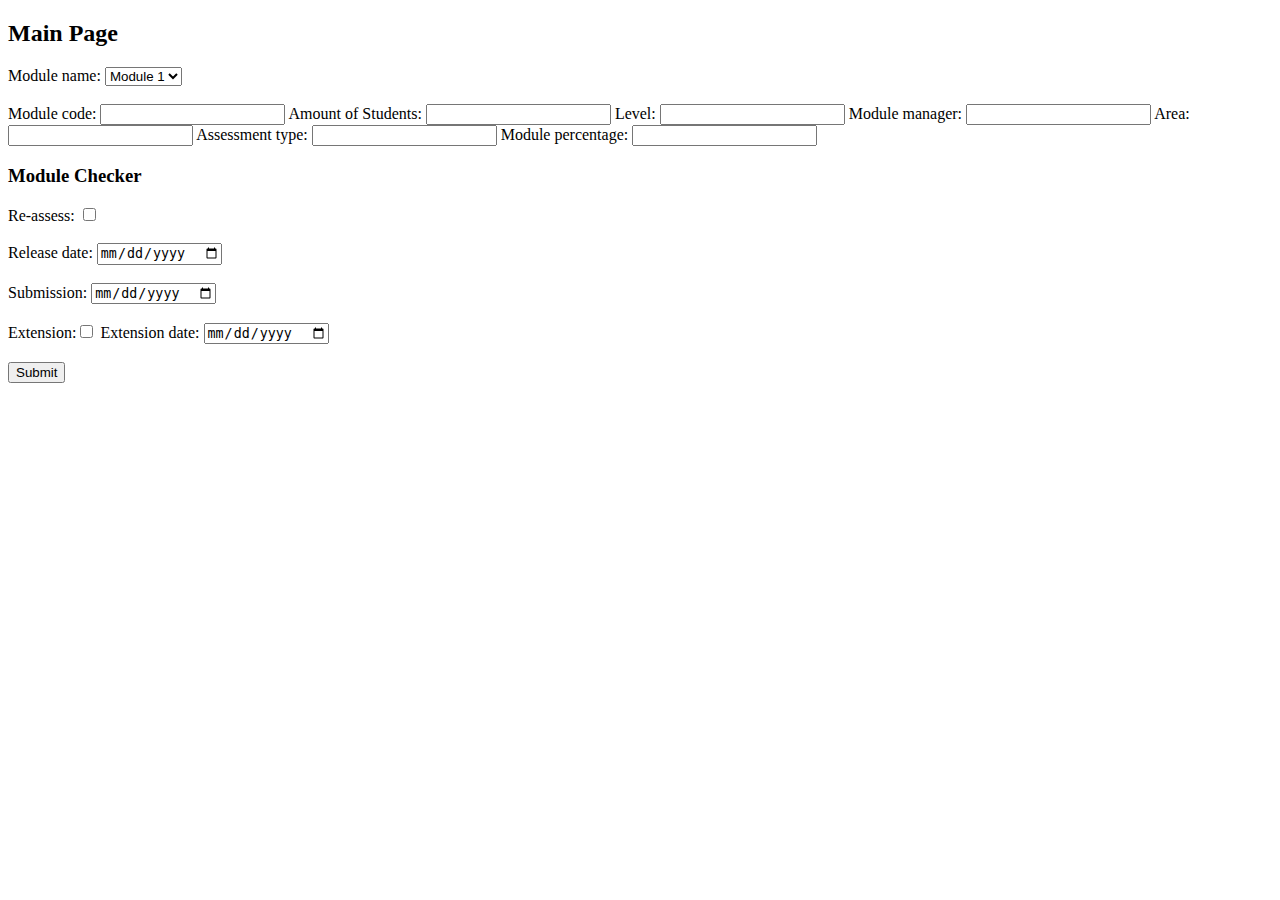
==== Mainpage_ModuleManager.html @ d0c3efaa "Add files via upload" ====
﻿<!DOCTYPE html>

<html lang="en" xmlns="http://www.w3.org/1999/xhtml">
<head>
    <meta charset="utf-8" />
    <title>Main Page</title>
    <link rel="stylesheet" href="StyleSheet2.css" />

</head>
<body>
    <div class=" main page">
        <div class=" container">
            <form>
                <h2>Main Page</h2>

                Module name: <select name="module name" placeholder="Select a Module">
                    <option value=" ">Module 1 </option>
                    <option value=" ">Module 2 </option>
                    <option value=" ">Module 3 </option>
                </select>
                <br /><br />
                <label for="module code"> Module code:</label>
                <input type="text" name=" module code" readonly />

                <label for="amount of students"> Amount of Students:</label>
                <input type="text" name=" amount of students" readonly />

                <label for="module code"> Level:</label>
                <input type="text" name=" level" readonly />

                <label for="module manager"> Module manager:</label>
                <input type="text" name=" module manager" readonly />

                <label for="areae"> Area:</label>
                <input type="text" name=" area" readonly />

                <label for="assessment type"> Assessment type: </label>
                <input type="text" name=" assessment type" readonly />

                <label for="module percentage"> Module percentage:</label>
                <input type="text" name="module percentage" readonly />


            </form>
        </div>

        <form>
            <div class=" container">

                <h3>Module Checker</h3>
                Re-assess: <input type="checkbox" name=" re-assess" />
                <br /><br />
                Release date: <input type="date" name=" release date" />
                <br /><br />
                Submission: <input type="date" name=" submision date" />
                <br /><br />
                Extension:<input type="checkbox" name=" extension" />
                Extension date: <input type="date" name="extension date" />
                <br /><br />

                <button type="submit">Submit</button>

            </div>

        </form>

    </div>

</body>
</html>
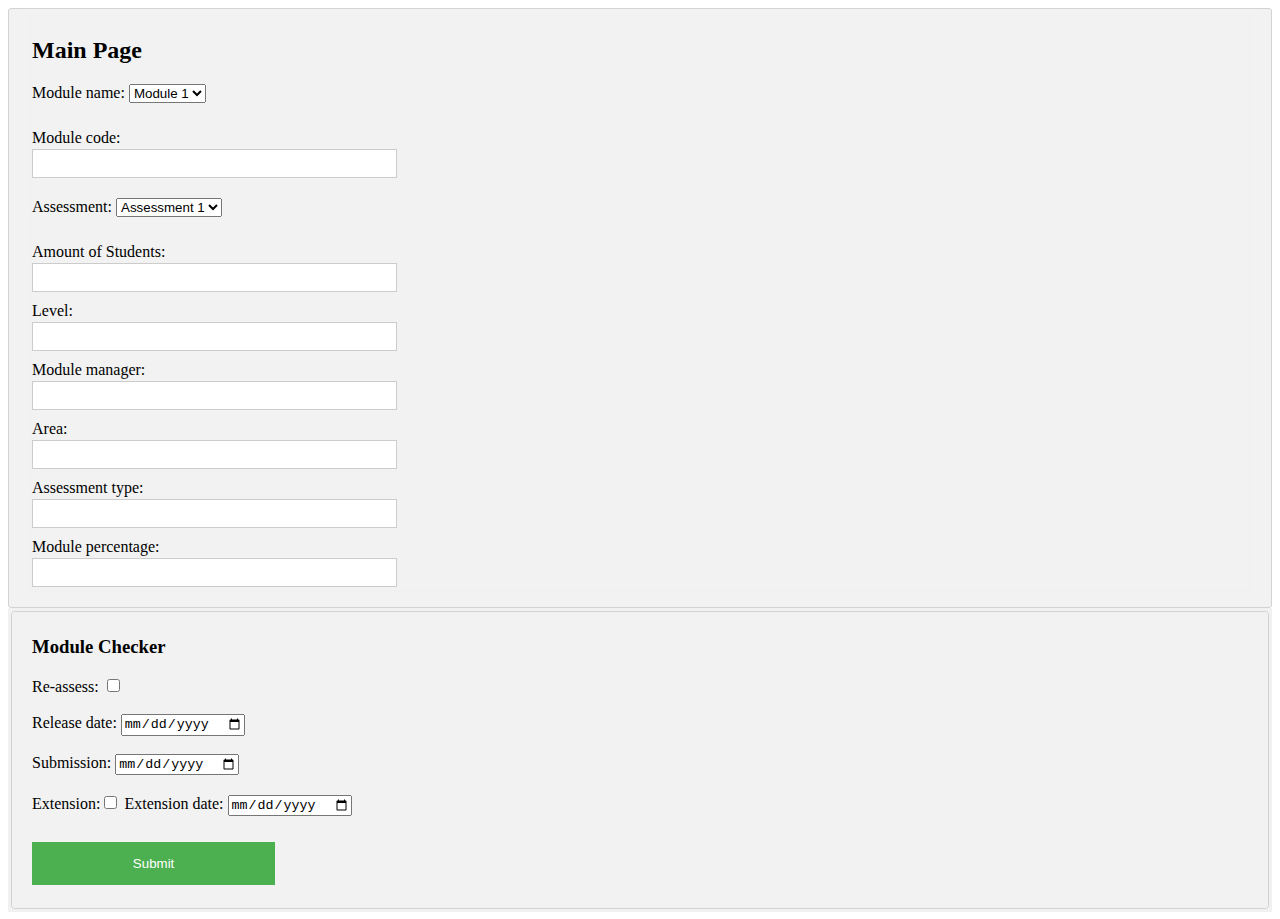
==== commit 482856b0: "different user main screen added" ====
--- a/Mainpage_ModuleManager.html
+++ b/Mainpage_ModuleManager.html
@@ -20,25 +20,33 @@
                 </select>
                 <br /><br />
                 <label for="module code"> Module code:</label>
-                <input type="text" name=" module code" readonly />
+                <input type="text" name=" module code" />
+
+                <br /><br />
+                Assessment: <select name="assessment" placeholder="Select an assessment">
+                    <option value=" ">Assessment 1 </option>
+                    <option value=" ">Assessment 2 </option>
+                    <option value=" ">Assessment 3 </option>
+                </select>
+                <br /><br />
 
                 <label for="amount of students"> Amount of Students:</label>
-                <input type="text" name=" amount of students" readonly />
+                <input type="text" name=" amount of students" />
 
                 <label for="module code"> Level:</label>
-                <input type="text" name=" level" readonly />
+                <input type="text" name=" level" />
 
                 <label for="module manager"> Module manager:</label>
-                <input type="text" name=" module manager" readonly />
+                <input type="text" name=" module manager" />
 
                 <label for="areae"> Area:</label>
                 <input type="text" name=" area" readonly />
 
                 <label for="assessment type"> Assessment type: </label>
-                <input type="text" name=" assessment type" readonly />
+                <input type="text" name=" assessment type"/>
 
                 <label for="module percentage"> Module percentage:</label>
-                <input type="text" name="module percentage" readonly />
+                <input type="text" name="module percentage" />
 
 
             </form>
--- a/StyleSheet2.css
+++ b/StyleSheet2.css
@@ -0,0 +1,70 @@
+﻿/* Bordered form */
+form {
+    border: 3px solid #f1f1f1;
+}
+
+/* Full-width inputs */
+input[type=text], input[type=password] {
+    width: 30%;
+    padding: 6px 10px;
+    margin: 2px 0;
+    display: inline-block;
+    border: 1px solid #ccc;
+    box-sizing: border-box;
+  
+   
+}
+label {
+    margin-top:8px;
+   
+    display: block;
+}
+
+    /* Set a style for all buttons */
+    button {
+    background-color: #4CAF50;
+    color: white;
+    padding: 14px 20px;
+    margin: 8px 0;
+    border: none;
+    cursor: pointer;
+    width: 20%;
+}
+    
+    /* Add a hover effect for buttons */
+    button:hover {
+        opacity: 0.8;
+    }
+
+.container {
+    background-color: #f2f2f2;
+    padding: 5px 20px 15px 20px;
+    border: 1px solid lightgrey;
+    border-radius: 3px;
+}
+
+.column {
+    float: right;
+    width: 50%;
+    background-color: #f2f2f2;
+    padding: 5px 20px 15px 20px;
+
+}
+
+/* The "Forgot password" text */
+span.psw {
+    float: right;
+    padding-top: 16px;
+}
+
+/* Change styles for span and cancel button on extra small screens */
+@media screen and (max-width: 300px) {
+    span.psw {
+        display: block;
+        float: none;
+    }
+
+    .cancelbtn {
+        width: 100%;
+    }
+}
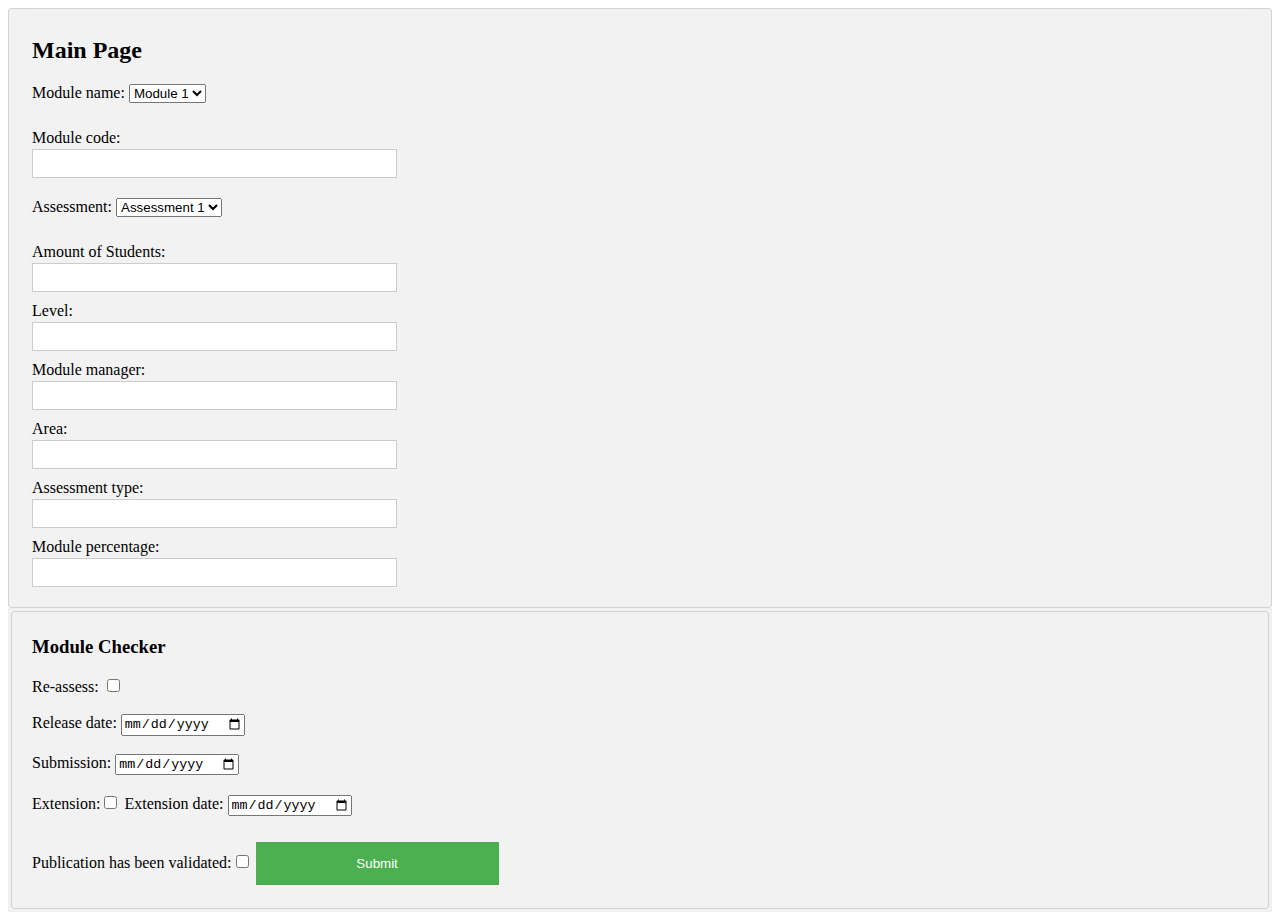
==== commit dfedf149: "Update Mainpage_ModuleManager.html" ====
--- a/Mainpage_ModuleManager.html
+++ b/Mainpage_ModuleManager.html
@@ -1,4 +1,4 @@
-﻿<!DOCTYPE html>
+<!DOCTYPE html>
 
 <html lang="en" xmlns="http://www.w3.org/1999/xhtml">
 <head>
@@ -65,6 +65,7 @@
                 Extension:<input type="checkbox" name=" extension" />
                 Extension date: <input type="date" name="extension date" />
                 <br /><br />
+                Publication has been validated:<input type="checkbox" name=" confirm details" readonly />
 
                 <button type="submit">Submit</button>
 
@@ -75,4 +76,4 @@
     </div>
 
 </body>
-</html>+</html>
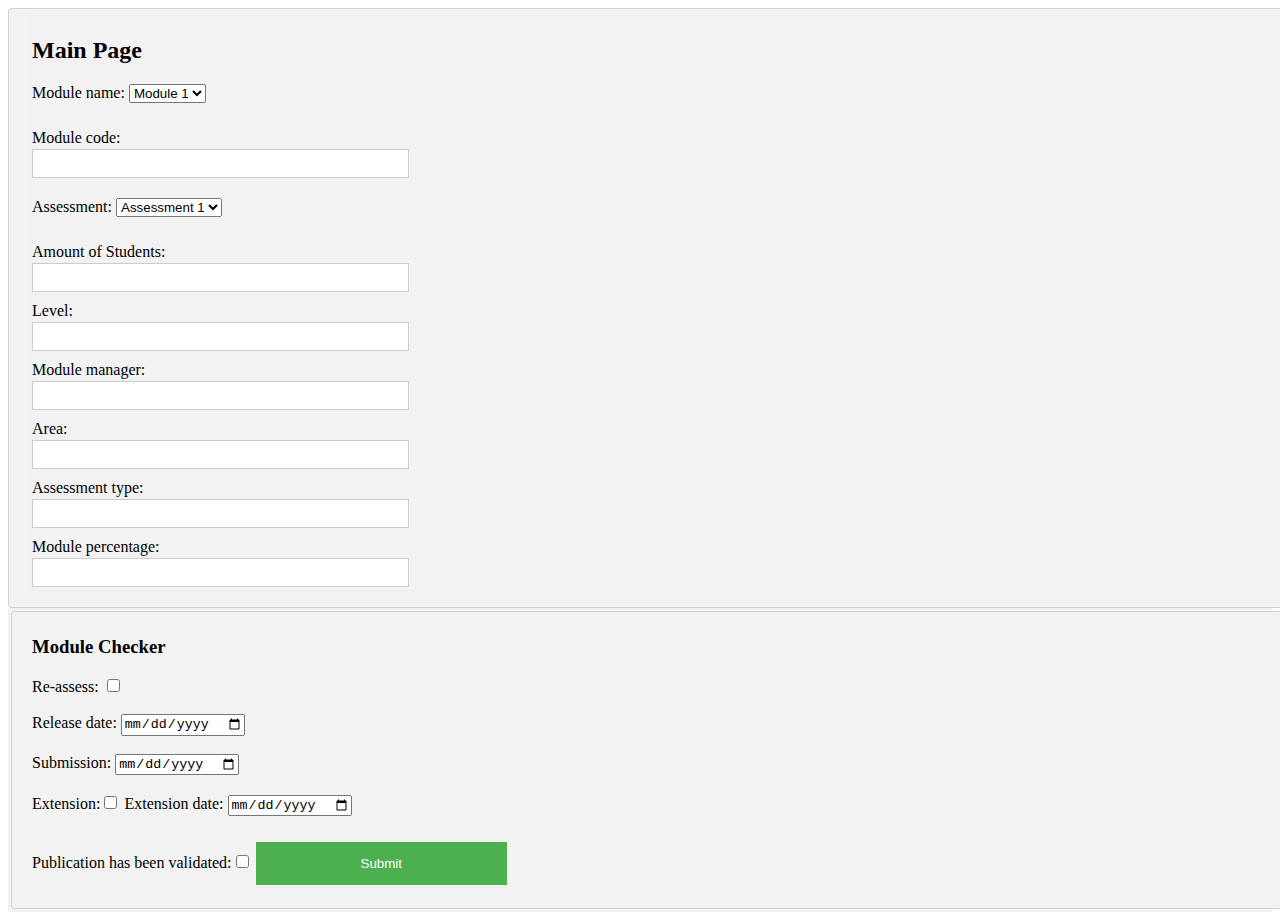
==== commit e396c41e: "Update Mainpage_ModuleManager.html" ====
--- a/Mainpage_ModuleManager.html
+++ b/Mainpage_ModuleManager.html
@@ -68,7 +68,15 @@
                 Publication has been validated:<input type="checkbox" name=" confirm details" readonly />
 
                 <button type="submit">Submit</button>
+             
+                <!--<button onclick="goBack()">Go Back</button>
 
+                <script>
+            function goBack() {
+                window.history.back();
+            }
+                </script>
+                -->
             </div>
 
         </form>
--- a/StyleSheet2.css
+++ b/StyleSheet2.css
@@ -1,5 +1,8 @@
-﻿/* Bordered form */
-form {
+
+    /* Bordered form */
+    form
+
+{
     border: 3px solid #f1f1f1;
 }
 
@@ -11,17 +14,15 @@
     display: inline-block;
     border: 1px solid #ccc;
     box-sizing: border-box;
-  
-   
 }
+
 label {
-    margin-top:8px;
-   
+    margin-top: 8px;
     display: block;
 }
 
-    /* Set a style for all buttons */
-    button {
+/* Set a style for all buttons */
+button {
     background-color: #4CAF50;
     color: white;
     padding: 14px 20px;
@@ -30,25 +31,41 @@
     cursor: pointer;
     width: 20%;
 }
-    
+
     /* Add a hover effect for buttons */
     button:hover {
         opacity: 0.8;
     }
-
+mainpage {
+    float: left;
+    max-width: 300px;
+    margin: 0;
+    padding: 1em;
+}
 .container {
     background-color: #f2f2f2;
     padding: 5px 20px 15px 20px;
     border: 1px solid lightgrey;
     border-radius: 3px;
+    width: 100%;
 }
-
+modulecheckerbox {
+    
+    float: right;
+    border-left: 1px solid gray;
+    padding: 1em;
+    overflow: hidden;
+}
+.row:after {
+    content: "";
+    display: table;
+    clear: both;
+}
 .column {
     float: right;
-    width: 50%;
+    width: 45%;
     background-color: #f2f2f2;
     padding: 5px 20px 15px 20px;
-
 }
 
 /* The "Forgot password" text */
@@ -68,3 +85,4 @@
         width: 100%;
     }
 }
+
